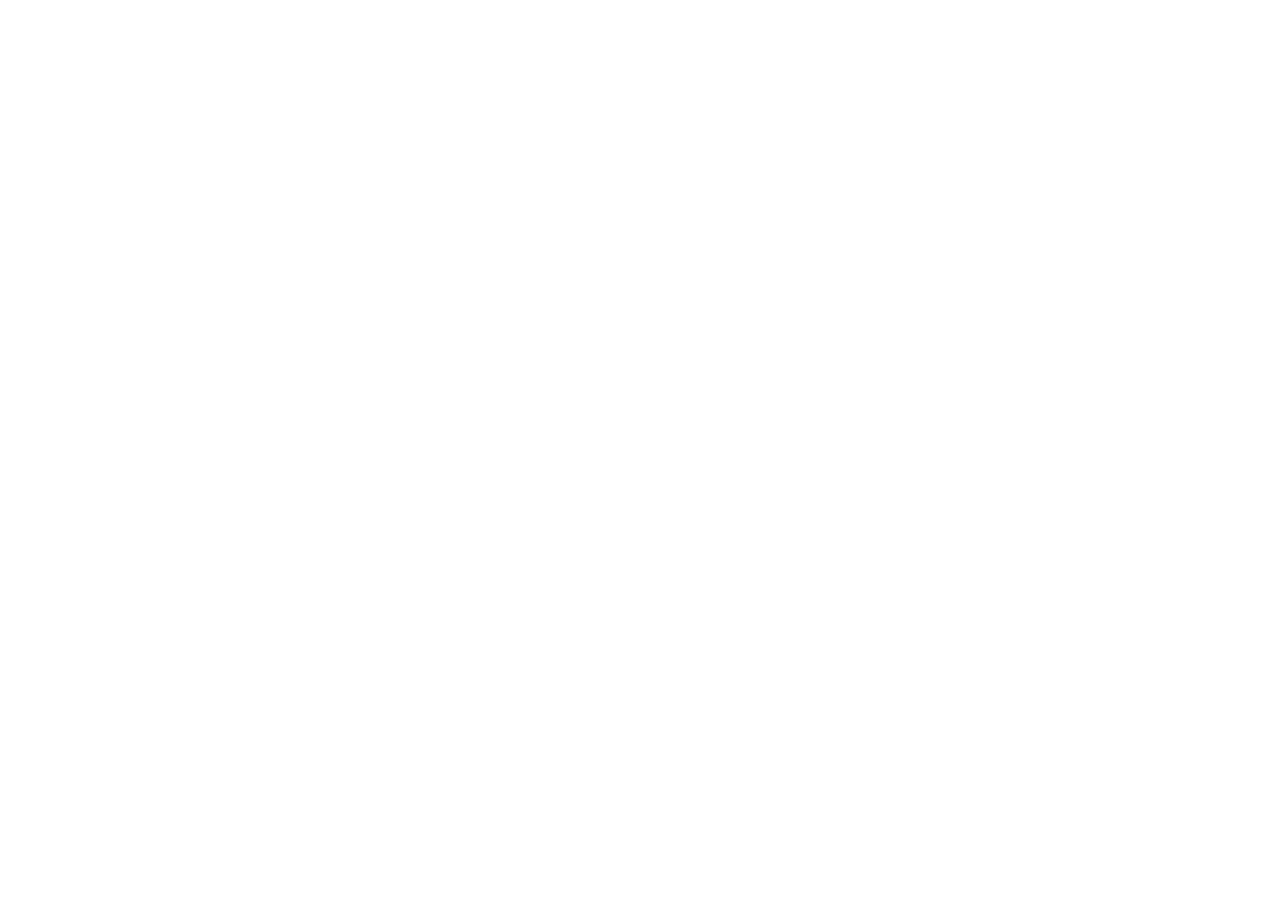
==== exemplo2.html @ 08438010 "atualizar" ====
<!DOCTYPE html>
<html lang="pt-br">
  <head>
    <title>PyScript</title>
    <meta charset="UTF-8">
    <meta name="viewport" content="width=device-width, initial-scale=1">
    <link rel="stylesheet" href="https://pyscript.net/alpha/pyscript.css" />
<script type="module" src="https://pyscript.net/alpha/pyscript.js"></script>

  </head>
  <body>
    <py-repl></py-repl>
    
    
    
  </body>
</html>
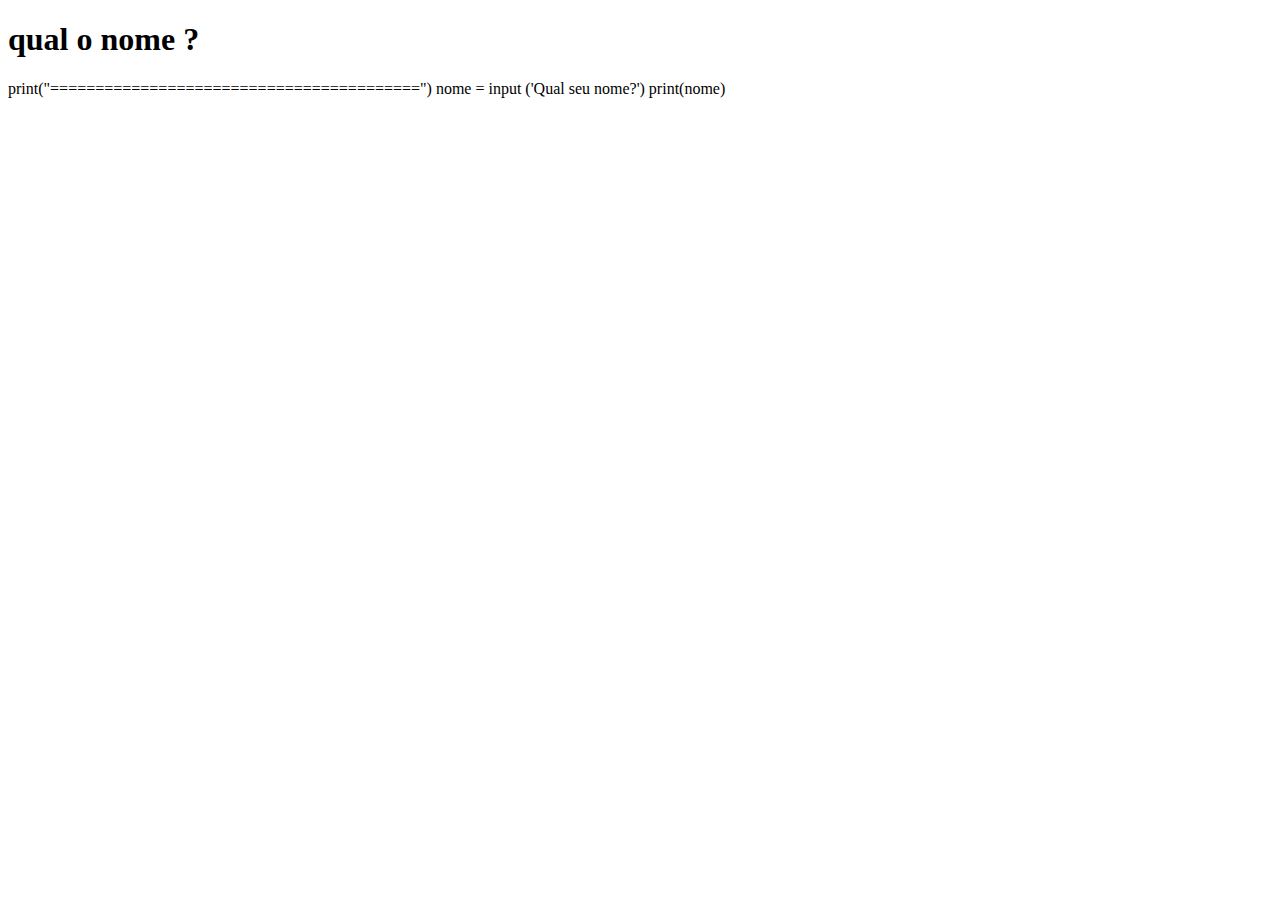
==== commit 321be949: "atualiza" ====
--- a/exemplo2.html
+++ b/exemplo2.html
@@ -6,11 +6,23 @@
     <meta name="viewport" content="width=device-width, initial-scale=1">
     <link rel="stylesheet" href="https://pyscript.net/alpha/pyscript.css" />
 <script type="module" src="https://pyscript.net/alpha/pyscript.js"></script>
+    <style>
+      label{
+        border: 2px;
+        width: 100px;
+      }
+    </style>
 
   </head>
   <body>
-    <py-repl></py-repl>
-    
+    <!---<py-repl></py-repl>----->
+<h1>qual o nome ?</h1>
+
+    <py-script>
+      print("=========================================")
+      nome = input ('Qual seu nome?') 
+      print(nome)
+    </py-script>
     
     
   </body>
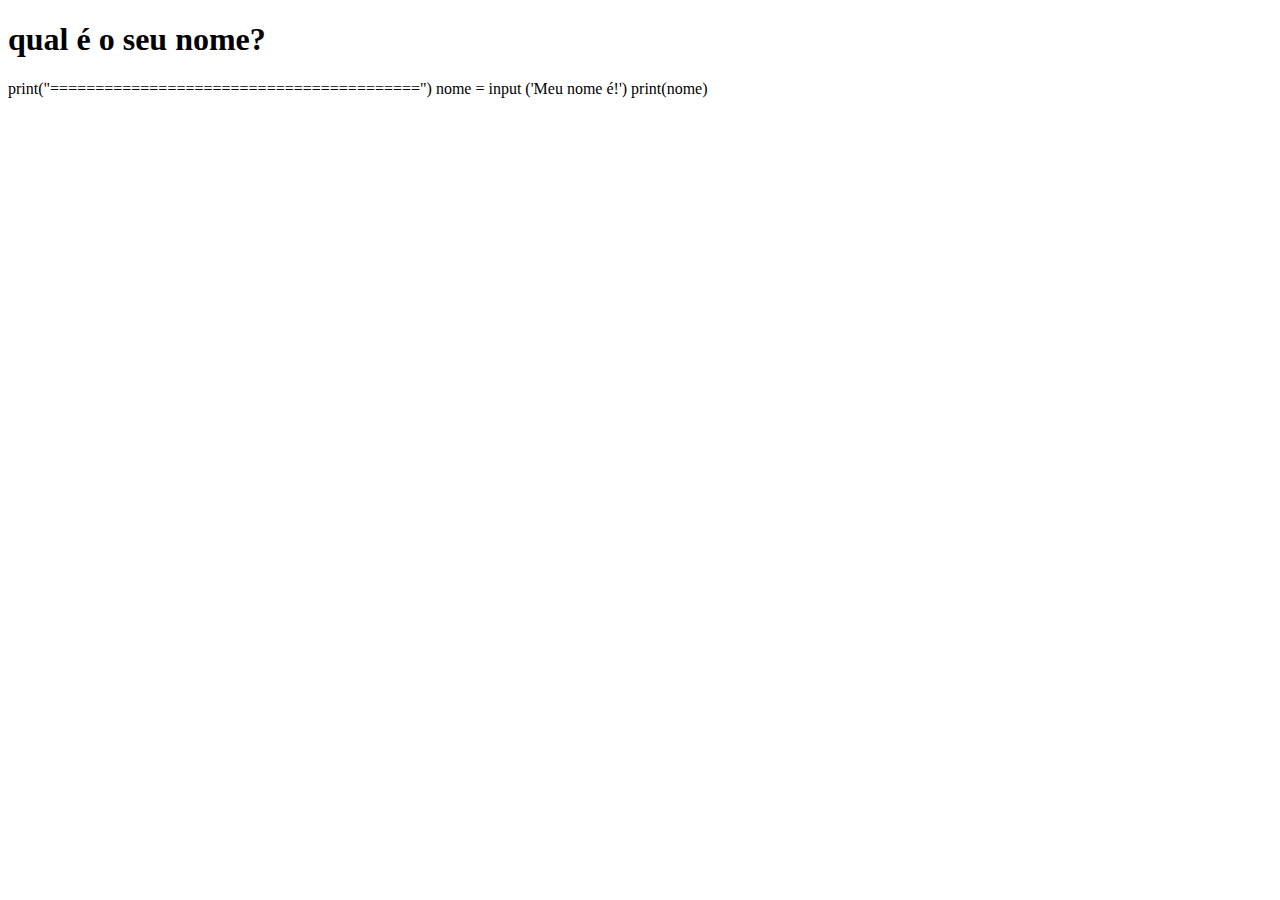
==== commit b8a61799: "estudo de listas" ====
--- a/exemplo2.html
+++ b/exemplo2.html
@@ -16,11 +16,11 @@
   </head>
   <body>
     <!---<py-repl></py-repl>----->
-<h1>qual o nome ?</h1>
+<h1> qual é o seu nome? </h1>
 
     <py-script>
       print("=========================================")
-      nome = input ('Qual seu nome?') 
+      nome = input ('Meu nome é!') 
       print(nome)
     </py-script>
     
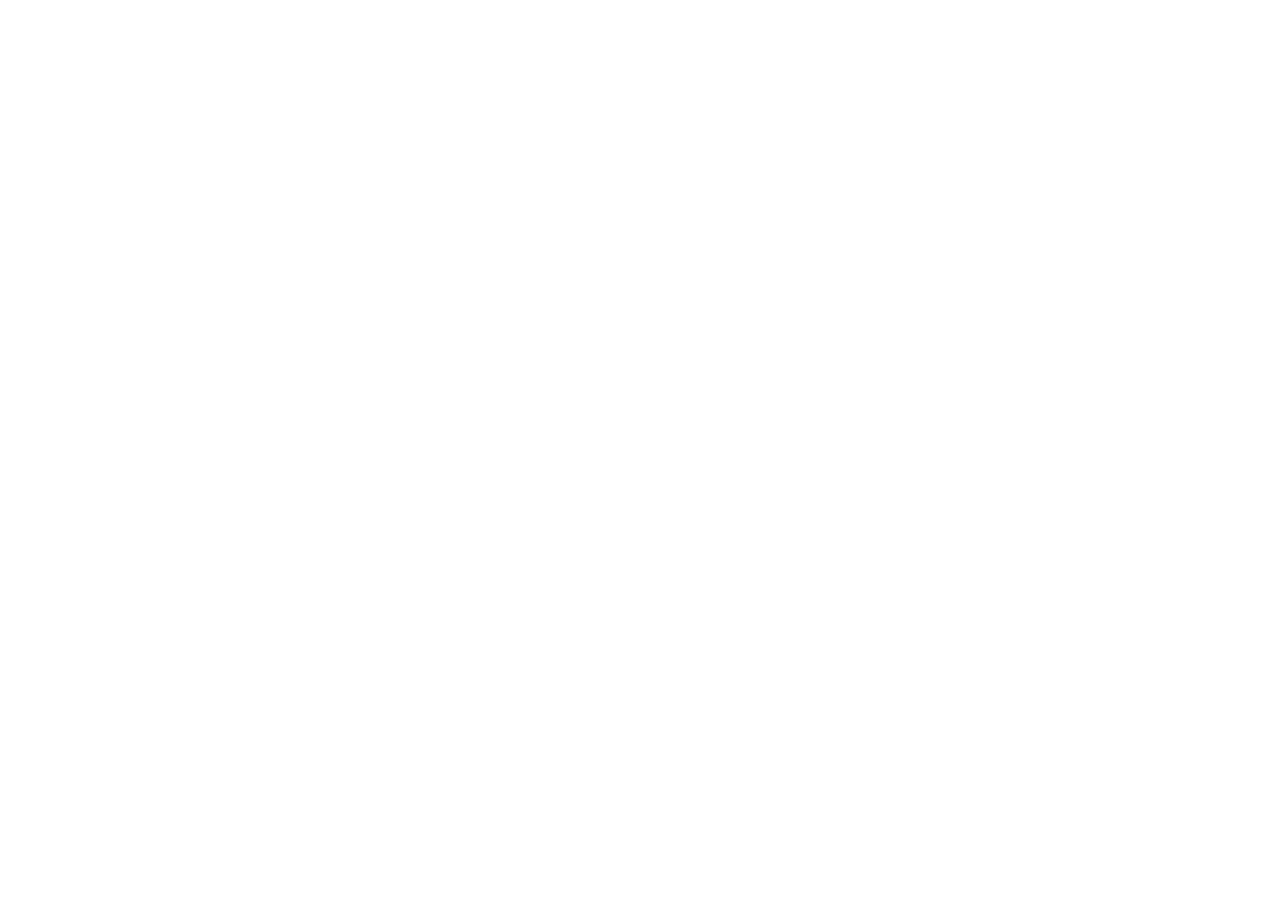
==== commit ea65713c: "ATUALA" ====
--- a/exemplo2.html
+++ b/exemplo2.html
@@ -6,23 +6,11 @@
     <meta name="viewport" content="width=device-width, initial-scale=1">
     <link rel="stylesheet" href="https://pyscript.net/alpha/pyscript.css" />
 <script type="module" src="https://pyscript.net/alpha/pyscript.js"></script>
-    <style>
-      label{
-        border: 2px;
-        width: 100px;
-      }
-    </style>
 
   </head>
   <body>
-    <!---<py-repl></py-repl>----->
-<h1> qual é o seu nome? </h1>
-
-    <py-script>
-      print("=========================================")
-      nome = input ('Meu nome é!') 
-      print(nome)
-    </py-script>
+    <py-repl></py-repl>
+    
     
     
   </body>
